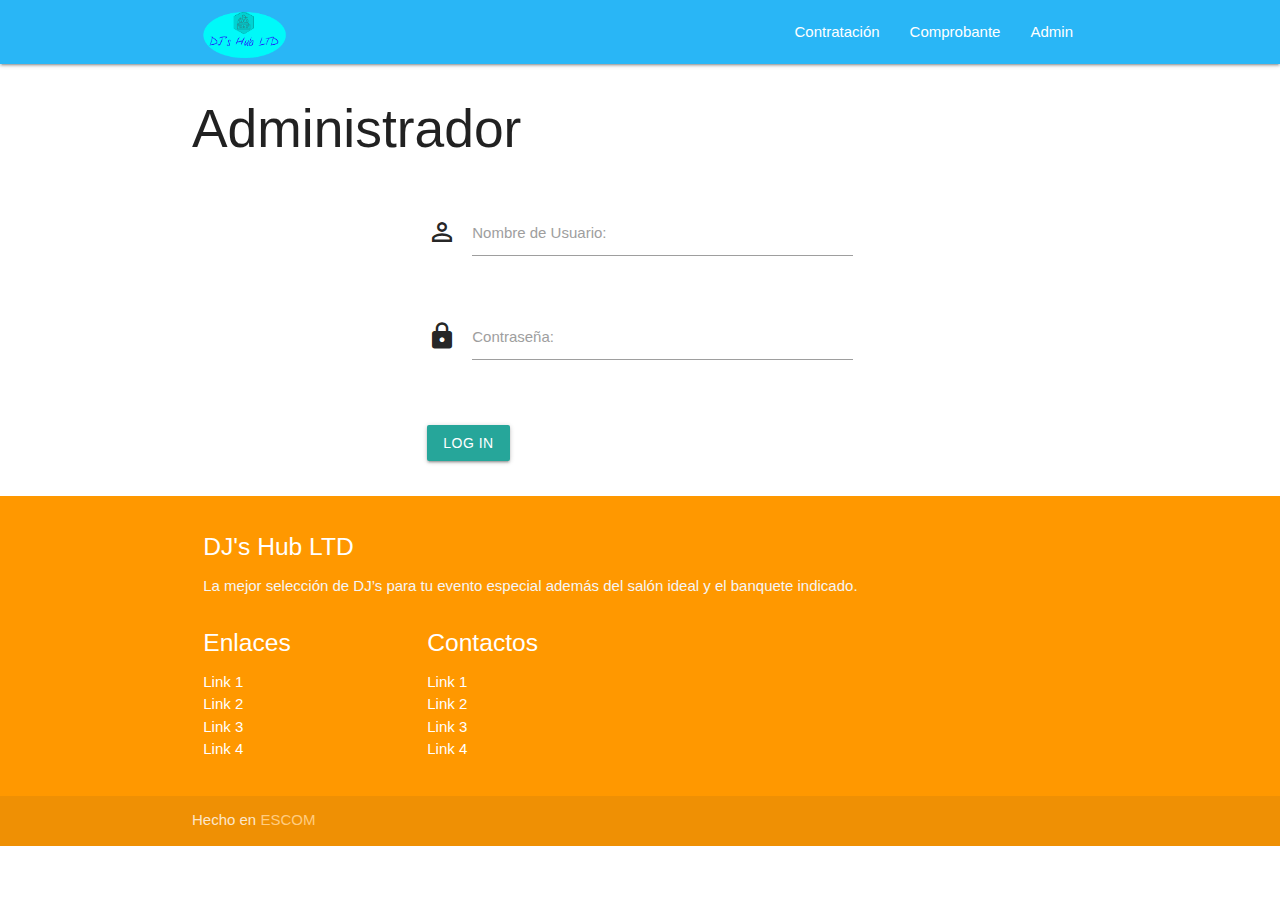
==== Principal/admin.html @ 7f1a1dc4 "Modificado a la primera versión con formato de plantilla inicial" ====
<!DOCTYPE html>
<html lang="en">
<head>
  <meta http-equiv="Content-Type" content="text/html; charset=UTF-8"/>
  <meta name="viewport" content="width=device-width, initial-scale=1, maximum-scale=1.0"/>
  <title>Contratación</title>

  <!-- CSS  -->
  <link href="https://fonts.googleapis.com/icon?family=Material+Icons" rel="stylesheet">
  <link href="css/materialize.css" type="text/css" rel="stylesheet" media="screen,projection"/>
  <link href="css/style.css" type="text/css" rel="stylesheet" media="screen,projection"/>
</head>
<body>
  <nav class="light-blue lighten-1" role="navigation">
    <div class="nav-wrapper container"><a id="logo-container" href="index.html" class="brand-logo"><img src="imgs/logoP4.png"  id="logoP"></a>
      <ul class="right hide-on-med-and-down">
        <li><a href="contratacion.html">Contratación</a></li>
        <li><a href="comprobante.html">Comprobante</a></li>
        <li><a href="admin.html">Admin</a></li>
        
      </ul>
      
      <ul id="nav-mobile" class="sidenav">
        <li><a href="contratacion.html">Contratación</a></li>
        <li><a href="comprobante.html">Comprobante</a></li>
        <li><a href="admin.html">Admin</a></li>
      </ul>
      <a href="#" data-target="nav-mobile" class="sidenav-trigger"><i class="material-icons">menu</i></a>
    </div>
  </nav>

  <form>
    <div style="display:block" class ="container" id="contenedorLogin">
      <h2>Administrador</h2>
      <div class = "section">

        <div class="row">
            <div class="input-field col l6 m12 s12 offset-l3"> 
              <i class="material-icons prefix">perm_identity</i>
              <input id="username" type="text">
              <label for="username">Nombre de Usuario: </label>
            </div>
        </div>

        <div class="row">
            <div class="input-field col l6 m12 s12 offset-l3"> 
              <i class="material-icons prefix">lock</i>
              <input id="password" type="password">
              <label for="password">Contraseña: </label>
            </div>
        </div>

        <div class="row">
            <div class="col l6 m12 s12 offset-l3"> 
                <br>
                <a id = "botonLogIn2" onclick="muestraContacto()" class="waves-effect waves-light btn">Log In</a>
            </div>
        </div>

      </div>
    </div>
    
  </form>

  <footer class="page-footer orange">
    <div class="container">
      <div class="row">
        <div class="col l12">
          <h5 class="white-text">DJ's Hub LTD</h5>
          <p class="grey-text text-lighten-4">La mejor selección de DJ’s para tu evento especial además del salón ideal y el banquete indicado.</p>


        </div>
        <div class="col l3 s12">
          <h5 class="white-text"> Enlaces</h5>
          <ul>
            <li><a class="white-text" href="#!">Link 1</a></li>
            <li><a class="white-text" href="#!">Link 2</a></li>
            <li><a class="white-text" href="#!">Link 3</a></li>
            <li><a class="white-text" href="#!">Link 4</a></li>
          </ul>
        </div>
        <div class="col l3 s12">
          <h5 class="white-text">Contactos</h5>
          <ul>
            <li><a class="white-text" href="#!">Link 1</a></li>
            <li><a class="white-text" href="#!">Link 2</a></li>
            <li><a class="white-text" href="#!">Link 3</a></li>
            <li><a class="white-text" href="#!">Link 4</a></li>
          </ul>
        </div>
      </div>
    </div>
    <div class="footer-copyright">
      <div class="container">
      Hecho en <a class="orange-text text-lighten-3" href="https://escom.ipn.mx">ESCOM</a>
      </div>
    </div>
  </footer>


  <!--  Scripts-->
  <script src="https://code.jquery.com/jquery-2.1.1.min.js"></script>
  <script src="js/materialize.js"></script>
  <script src="js/init.js"></script>
  <script src="js/contratacion.js"></script>

  </body>
</html>
---- Principal/css/style.css ----
/* Custom Stylesheet */
/**
 * Use this file to override Materialize files so you can update
 * the core Materialize files in the future
 *
 * Made By MaterializeCSS.com
 */

.icon-block {
  padding: 0 15px;
}
.icon-block .material-icons {
	font-size: inherit;
}
.redondeado{
  padding:0px 10px 10px 10px;
  border-radius:25px;
  color:hsl(53,95%,50%);
}

#logoP{
  height: 60px;
  border: 2px;
}

.DJs{
  display: flex;
  width: 100%;
  height: auto;
}

.DJcatalogo{
  width: 0px;
  flex-grow: 1;
  object-fit: cover;
  opacity: .8;
  transition: .5 ease;
}

.DJcatalogo:hover{
  cursor: crosshair;
  width: 20%;
  opacity: 1;
  filter: contrast(120%);
}

.salones{
  width: 100%;
  
}

.pInicio{
  text-align: center;
  font-size: 120%;
}




#menuComidas{
  font-family: sans-serif;
  margin: auto;
  background-color: white;
  max-width: 800px;
  width: 100%;
  padding: 30px;
  box-sizing: border-box;
}

#menuComidas>ul,
li {
  padding: 0;
  margin: 0;
  list-style: none;
}

#menuComidas>ul.slider {
  position: relative;
  max-width: 800px;
  width: 100%;
  height: 300px;
}

#menuComidas>ul.slider h1 {
  position: absolute;
  background-color: rgba(255, 255, 255, 0.6);
  padding: 10px;
  left: 50%;
  top: 100px;
  transform: translate(-50%, -50%);
  text-align: center;
}

#menuComidas>ul.slider li {
  position: absolute;
  left: 0px;
  top: 0px;
  opacity: 0;
  width: inherit;
  height: inherit;
  transition: opacity .5s;
  background: #fff;
}

#menuComidas>ul.slider li img {
  width: 100%;
  height: 300px;
  object-fit: cover;
}

#menuComidas>ul.slider li:first-child {
  opacity: 1;

}

#menuComidas>ul.slider li:target {
  opacity: 1;

}

#menuComidas>.menu {
  text-align: center;
  margin: 20px;
}

#menuComidas>.menu li {
  display: inline-block;
  text-align: center;
}

#menuComidas>.menu li a {
  display: inline-block;
  color: white;
  text-decoration: none;
  background-color: grey;
  padding: 10px;
  width: 20px;
  height: 20px;
  font-size: 20px;
  border-radius: 100%;
}
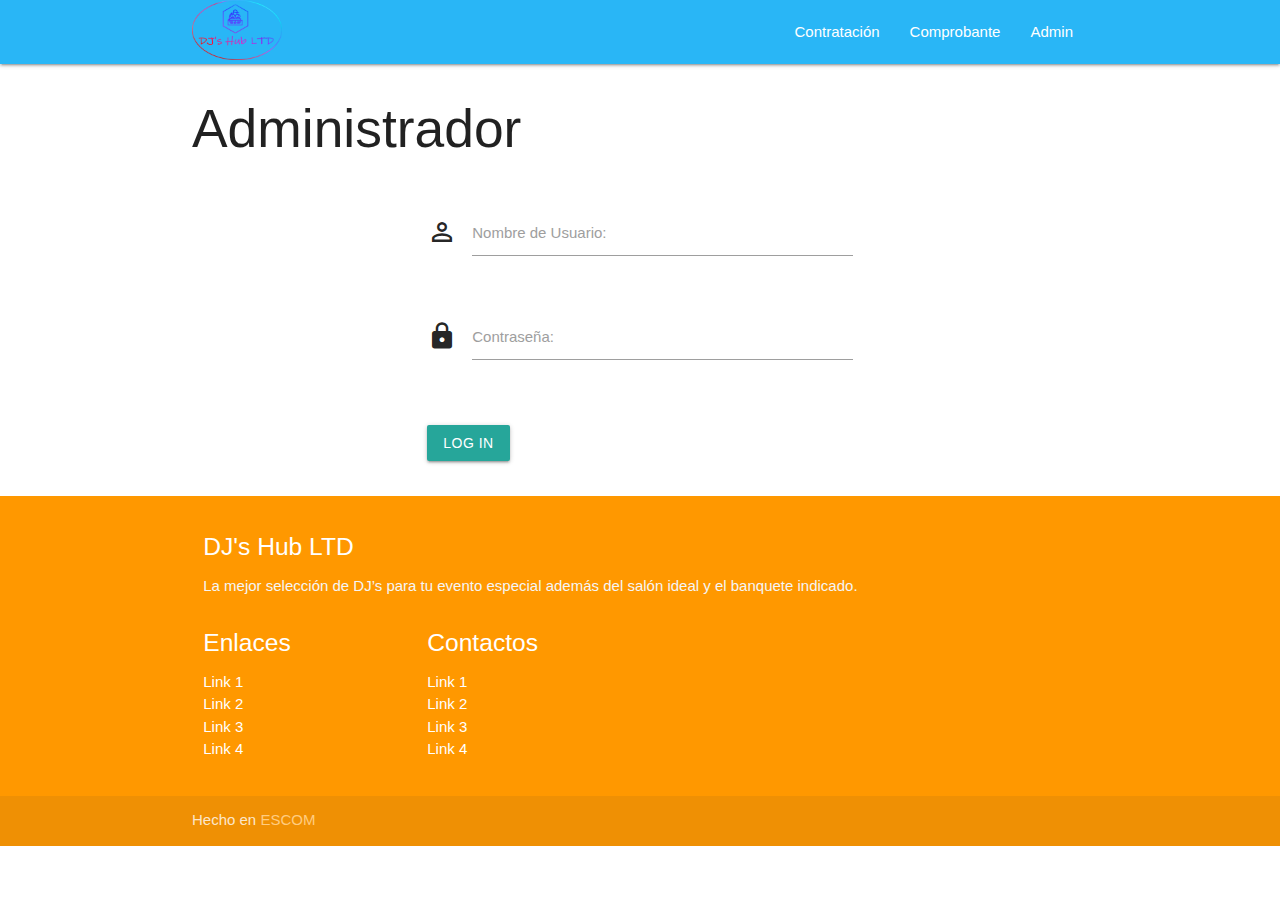
==== commit 30500288: "inicio de modificaciones" ====
--- a/Principal/admin.html
+++ b/Principal/admin.html
@@ -12,7 +12,7 @@
 </head>
 <body>
   <nav class="light-blue lighten-1" role="navigation">
-    <div class="nav-wrapper container"><a id="logo-container" href="index.html" class="brand-logo"><img src="imgs/logoP4.png"  id="logoP"></a>
+    <div class="nav-wrapper container"><a id="logo-container" href="index.html" class="brand-logo"><img src="imgs/logo DJ.png"  id="logoP"></a>
       <ul class="right hide-on-med-and-down">
         <li><a href="contratacion.html">Contratación</a></li>
         <li><a href="comprobante.html">Comprobante</a></li>
--- a/Principal/css/style.css
+++ b/Principal/css/style.css
@@ -138,4 +138,8 @@
   height: 20px;
   font-size: 20px;
   border-radius: 100%;
+}
+.estiloMenus{
+  border-radius: 20px;
+  margin-bottom: 30px;
 }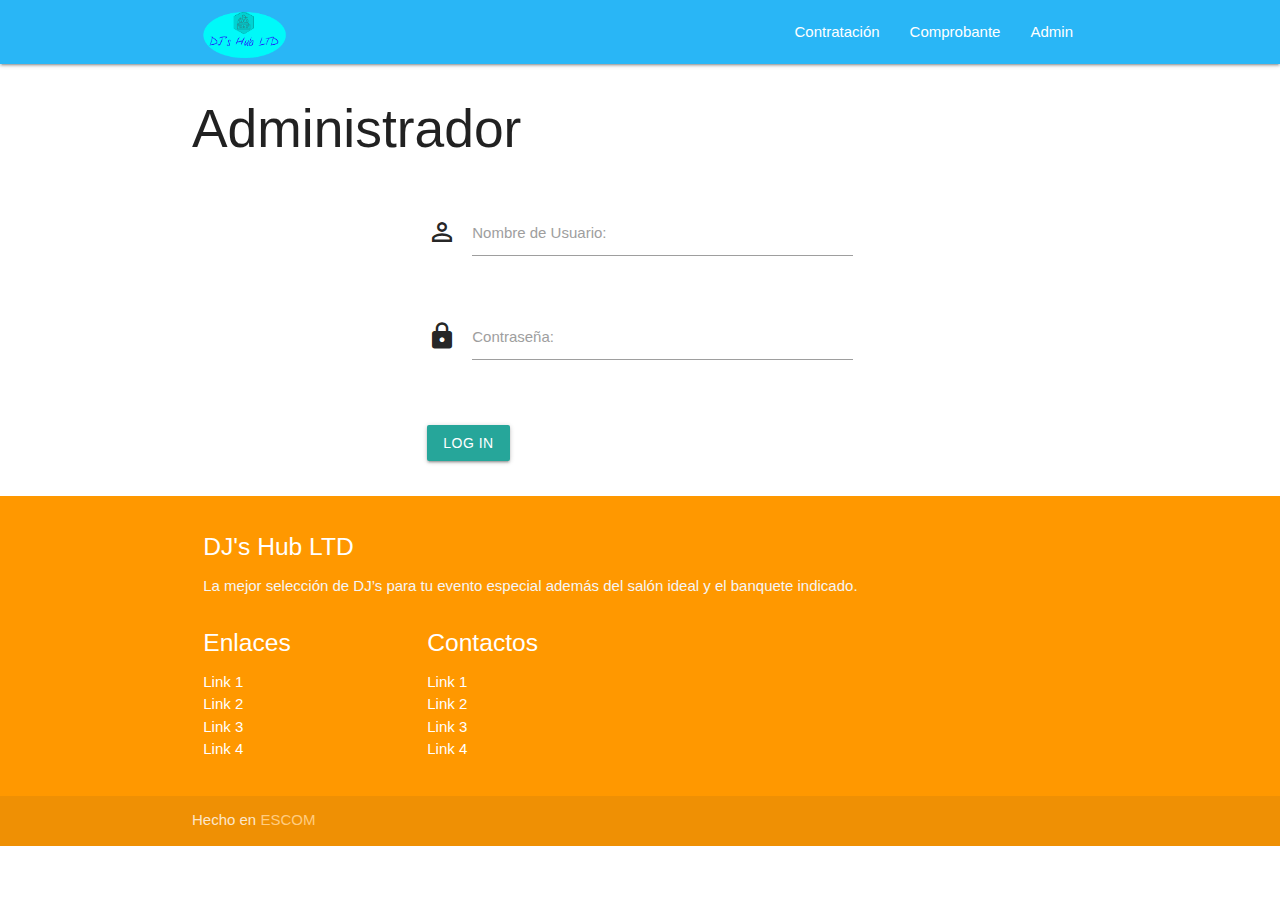
==== commit 293188af: "Actualizado a la primera exposicion en clase" ====
--- a/Principal/admin.html
+++ b/Principal/admin.html
@@ -12,7 +12,7 @@
 </head>
 <body>
   <nav class="light-blue lighten-1" role="navigation">
-    <div class="nav-wrapper container"><a id="logo-container" href="index.html" class="brand-logo"><img src="imgs/logo DJ.png"  id="logoP"></a>
+    <div class="nav-wrapper container"><a id="logo-container" href="index.html" class="brand-logo"><img src="imgs/logoP4.png"  id="logoP"></a>
       <ul class="right hide-on-med-and-down">
         <li><a href="contratacion.html">Contratación</a></li>
         <li><a href="comprobante.html">Comprobante</a></li>
--- a/Principal/css/style.css
+++ b/Principal/css/style.css
@@ -138,8 +138,4 @@
   height: 20px;
   font-size: 20px;
   border-radius: 100%;
-}
-.estiloMenus{
-  border-radius: 20px;
-  margin-bottom: 30px;
 }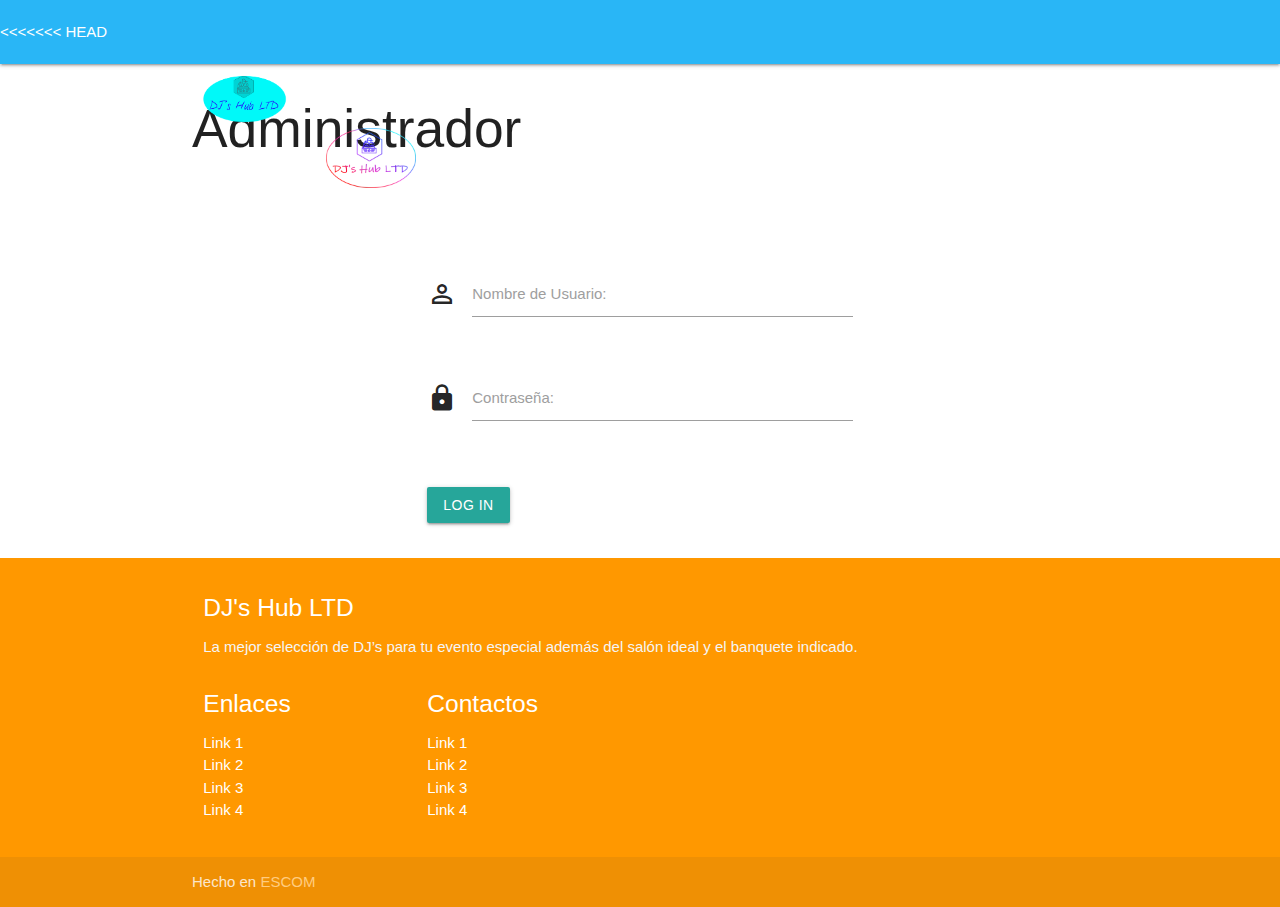
==== commit 1b90c36f: "removed merge conflicts" ====
--- a/Principal/admin.html
+++ b/Principal/admin.html
@@ -12,7 +12,11 @@
 </head>
 <body>
   <nav class="light-blue lighten-1" role="navigation">
+<<<<<<< HEAD
     <div class="nav-wrapper container"><a id="logo-container" href="index.html" class="brand-logo"><img src="imgs/logoP4.png"  id="logoP"></a>
+=======
+    <div class="nav-wrapper container"><a id="logo-container" href="index.html" class="brand-logo"><img src="imgs/logo DJ.png"  id="logoP"></a>
+>>>>>>> 305002886db4ee09953f3161e2df10e6640b0e0d
       <ul class="right hide-on-med-and-down">
         <li><a href="contratacion.html">Contratación</a></li>
         <li><a href="comprobante.html">Comprobante</a></li>
--- a/Principal/css/style.css
+++ b/Principal/css/style.css
@@ -138,4 +138,8 @@
   height: 20px;
   font-size: 20px;
   border-radius: 100%;
+}
+.estiloMenus{
+  border-radius: 20px;
+  margin-bottom: 30px;
 }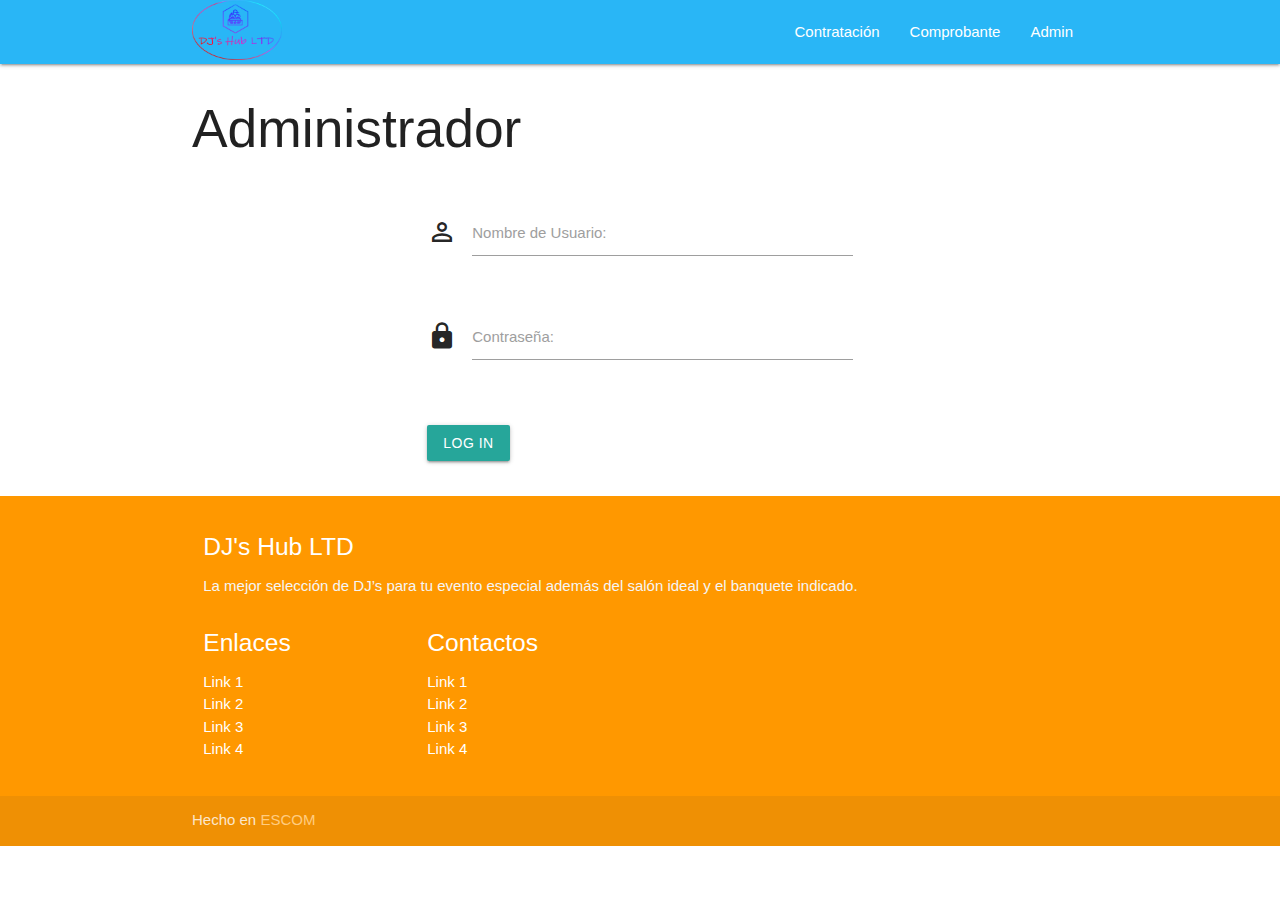
==== commit 0e3b3e56: "Slider de eventos" ====
--- a/Principal/admin.html
+++ b/Principal/admin.html
@@ -12,11 +12,7 @@
 </head>
 <body>
   <nav class="light-blue lighten-1" role="navigation">
-<<<<<<< HEAD
-    <div class="nav-wrapper container"><a id="logo-container" href="index.html" class="brand-logo"><img src="imgs/logoP4.png"  id="logoP"></a>
-=======
     <div class="nav-wrapper container"><a id="logo-container" href="index.html" class="brand-logo"><img src="imgs/logo DJ.png"  id="logoP"></a>
->>>>>>> 305002886db4ee09953f3161e2df10e6640b0e0d
       <ul class="right hide-on-med-and-down">
         <li><a href="contratacion.html">Contratación</a></li>
         <li><a href="comprobante.html">Comprobante</a></li>
